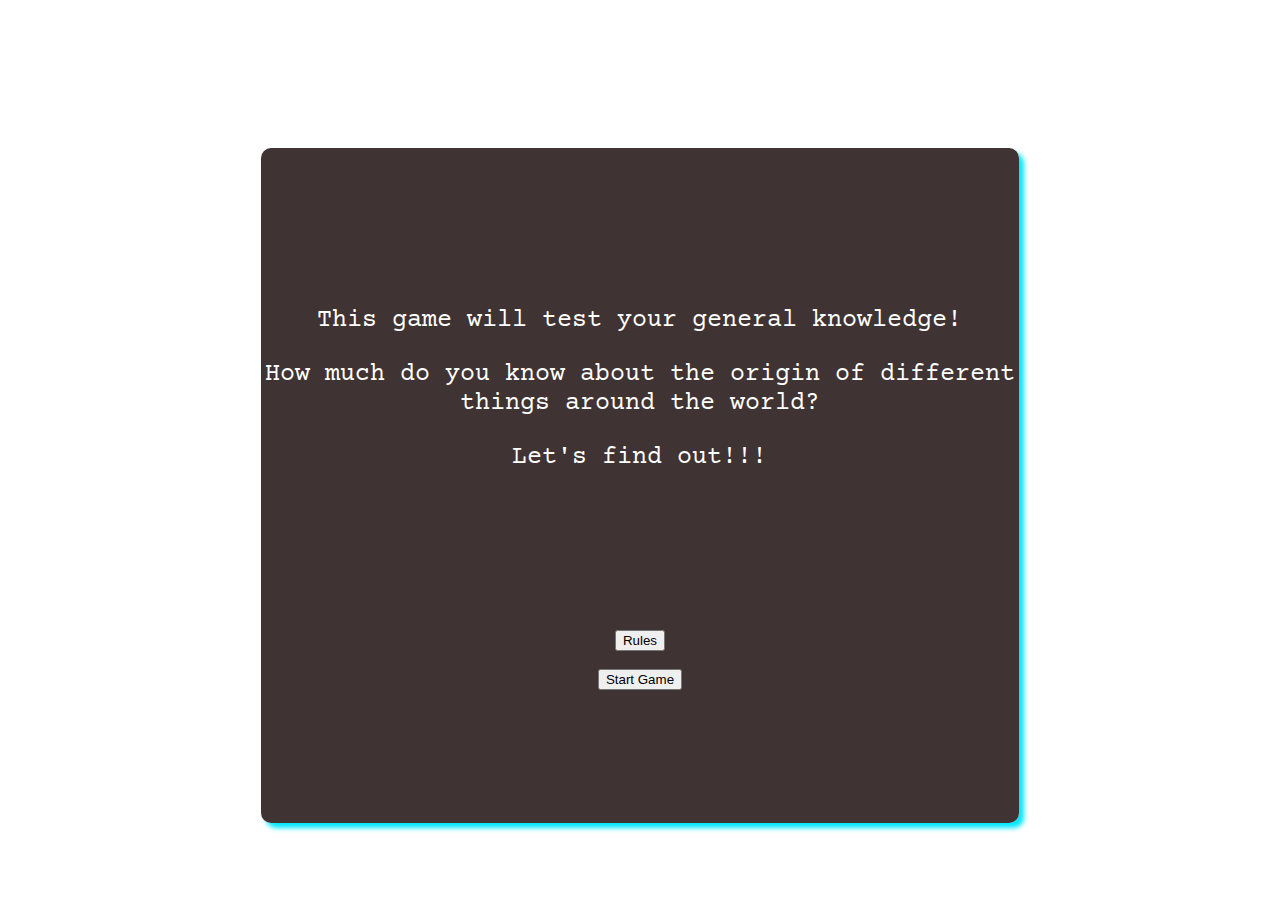
==== index.html @ 9901eab7 "Add favicon icons to a different folder and flex property to game container" ====
<!DOCTYPE html>
<html lang="en">

<head>
    <!--meta tags-->
    <meta charset="UTF-8">
    <meta http-equiv="X-UA-Compatible" content="IE=edge">
    <meta name="viewport" content="width=device-width, initial-scale=1.0">
    <meta name="description" content="Lets get Quizycall, testing how much you know">
    <meta name="keywords" content="Lets get Quizycall, game, trivia, quiz, fun, test, knowledge, world">

    <!-- favicon -->
    <link rel="apple-touch-icon" sizes="180x180" href="assets/favicon/apple-touch-icon.png">
    <link rel="icon" type="image/png" sizes="32x32" href="assets/favicon/favicon-32x32.png">
    <link rel="icon" type="image/png" sizes="16x16" href="assets/favicon/favicon-16x16.png">
    <link rel="manifest" href="assets/favicon/site.webmanifest">


    <!--css stylesheet-->
    <link rel="stylesheet" href="assets/css/style.css">

    <!--bootstrap stylesheet-->
    <link href="https://cdn.jsdelivr.net/npm/bootstrap@5.3.0-alpha1/dist/css/bootstrap.min.css" rel="stylesheet"
        integrity="sha384-GLhlTQ8iRABdZLl6O3oVMWSktQOp6b7In1Zl3/Jr59b6EGGoI1aFkw7cmDA6j6gD" crossorigin="anonymous">


    <title>Lets get Quizycall</title>
</head>

<body id="game">
    <h1 onclick="location.href='end.html'" class="heading text-center display-1 text-light">
        Lets get Quizycall!
    </h1>
    <div class="backgroud-img">
        <div class="game-space container-fluid col-6 text-center">
            <div id="intro">
                <p>
                    This game will test your general knowledge!
                </p>

                <p>
                    How much do you know about the origin of different things around the world?
                </p>
                <p>
                    Let's find out!!!
                </p>
            </div>
            <div>
                <div class="btn-rule-box" id="button-rule">
                    <!--trigger modal for the rules-->
                    <button type="button" id="rules" class="btn btn-primary btn-lg" data-bs-toggle="modal"
                        data-bs-target="#myModal">
                        Rules
                    </button>
                </div>
                <br>
                <!-- start button -->
                <div class="btn-start-box" id="button-start">
                    <button type="button" class="btn btn-primary btn-lg" id="start-game">Start Game</button>
                </div>
            </div>
            <!--modal-->
            <div id="instructions">
                <!--content within modal popup-->
                <div id="modal-header">
                    <h1>Instructions</h1>
                    <div id="modal-content">
                        <p>1. This game contain 10 random questions</p>
                        <p>2. You can only choose one answer for each question</p>
                        <p>3. Test youself, try not to google!</p>
                        <p>4. Start game!</p>
                        <div id="close-btn">
                            <button class="close-btn btn btn-primary btn-lg" id="close-rules" data-bs-dismiss="modal"
                                aria-label="Close">close</button>
                        </div>
                    </div>
                </div>
            </div>
            <!--end modal here-->
        </div>
    </div>
    <!-- bootstrap -->
    <script src="https://cdn.jsdelivr.net/npm/bootstrap@5.3.0-alpha1/dist/js/bootstrap.bundle.min.js"
        integrity="sha384-w76AqPfDkMBDXo30jS1Sgez6pr3x5MlQ1ZAGC+nuZB+EYdgRZgiwxhTBTkF7CXvN" crossorigin="anonymous">
    </script>
    <script src="https://cdn.jsdelivr.net/npm/@popperjs/core@2.11.6/dist/umd/popper.min.js"
        integrity="sha384-oBqDVmMz9ATKxIep9tiCxS/Z9fNfEXiDAYTujMAeBAsjFuCZSmKbSSUnQlmh/jp3" crossorigin="anonymous">
    </script>
    <script src="https://cdn.jsdelivr.net/npm/bootstrap@5.3.0-alpha1/dist/js/bootstrap.min.js"
        integrity="sha384-mQ93GR66B00ZXjt0YO5KlohRA5SY2XofN4zfuZxLkoj1gXtW8ANNCe9d5Y3eG5eD" crossorigin="anonymous">
    </script>

    <!-- javascript -->
    <script src="assets/js/script.js"></script>
    <script src="assets/js/questions.js"></script>
</body>

</html>
---- assets/css/style.css ----
@import url('https://fonts.googleapis.com/css2?family=Courier+Prime&display=swap');


/*Global styles*/

* {
  box-sizing: border-box;
}

body {
  font-family: "Courrier Prime"sans-serif;
  color: black;
  text-align: center;
  background-color: #FFF2F2;
  background: url('https://images.pexels.com/photos/1036936/pexels-photo-1036936.jpeg?auto=compress&cs=tinysrgb&w=1260&h=750&dpr=1%27');
  background-repeat: no-repeat;
  background-attachment: fixed;
  background-position: center;
  background-size: cover; 
}

.backgroud-img {
  object-fit: cover;
  box-sizing: border-box;
}

h1 {
  font-family: 'Courier Prime', monospace;
  font-size: 60px;
  text-align: center;
  color: white;
  font-weight: 400;
  cursor: pointer;
}

/*game box edits*/
.game-space {
  width: 60%;
  height: 75vh;
  margin: 0 auto;
  background-color: RGBA(16, 0, 0, .8);
  border-radius: 10px;
  align-items: center;
  box-shadow: 5px 5px 5px #00E7FF;
  display: flex;
  flex-direction: column;
  justify-content: space-evenly;
}

#intro {
  display: inline-block;
  font-family: 'Courier Prime', monospace;
  font-size: 25px;
  color: white;

}

#instructions {
  display: none;
  font-family: 'Courier New', Courier, monospace;
  font-size: 25px;
  color: white;
  position: relative;
  z-index: 4;
}

#modal-header {
  font-family: 'Courier Prime', monospace;
  color: white;
}

#modal-content {
  font-family: 'Courier Prime', monospace;
  font-size: 30px;
  color: white;
}

.close-btn {
  margin: auto;
  bottom: 0;
  font-family: 'Courier Prime', monospace;
}


/* Quiz page styles */

.score-area {
  font-family: 'Courier New', Courier, monospace;
  text-shadow: 0px 2px 2px #00E7FF;
  background-color: RGBA(16, 0, 0, .8);
  width: 30%;
  margin: auto;
  margin-top: 2rem;
  font-size: 40px;
  font-weight: 400;
  display: flex;
  flex-direction: row;
  flex-grow: 1;
  gap: 1rem;
}

.question-container {
  font-family: 'Courier New', Courier, monospace;
  width: 60%;
  height: 75vh;
  margin: 0 auto;
  background-color: RGBA(16, 0, 0, .8);
  box-sizing: border-box;
  border-radius: 10px;
  align-items: center;
  box-shadow: 5px 5px 5px #00E7FF;
  padding: 0.5rem;
  display: flex;
  flex-direction: column;
  justify-content: center;
}

.question {
  text-transform: none;
  font-weight: 300;
}

.btn-grp-vertical {
  display: flex;
  flex-direction: column;
  font-size: 20px;
  width: 50%;
  justify-content: center;
  margin: 0 auto;
}

/* media queries */

/* for large screens up to 1200px */

@media screen and (max-width: 1200px) {
  .game-space {
    box-sizing: border-box;
    width: 60%;

  }

  #instructions {
    font-size: 20px;
  } 

  @media screen and (max-width: 950px) and (max-width: 700px) {
    .game-space {
      box-sizing: border-box;
      width: 60%;
      font-size: 10px;
    }

    #intro {
    font-size: 10px;   
    }
  
    #instructions {
      font-size: 10px;
    } 

    
  }
 
  @media screen and (max-width: 750px) {
    .game-space {
      box-sizing: border-box;
      width: 80%;
      font-size: 10px;
    }

    #intro {
      font-size: 20px;   
      }
  
    #instructions {
      font-size: 10px;
    } 
    #modal-header {
      color: white;
    }
    
    #modal-content {
      font-size: 20px;
    }

    .question-container {
      display: flex;
      flex-direction: row;
    }

    .question {
      font-size: 20px;
    }

    
  }

  @media screen and (max-width: 500px) {
    .game-space {
      width: 70%;
      font-size: 5px;
    }
    
    #intro {
      font-size: 20px;   
      }
  }
}
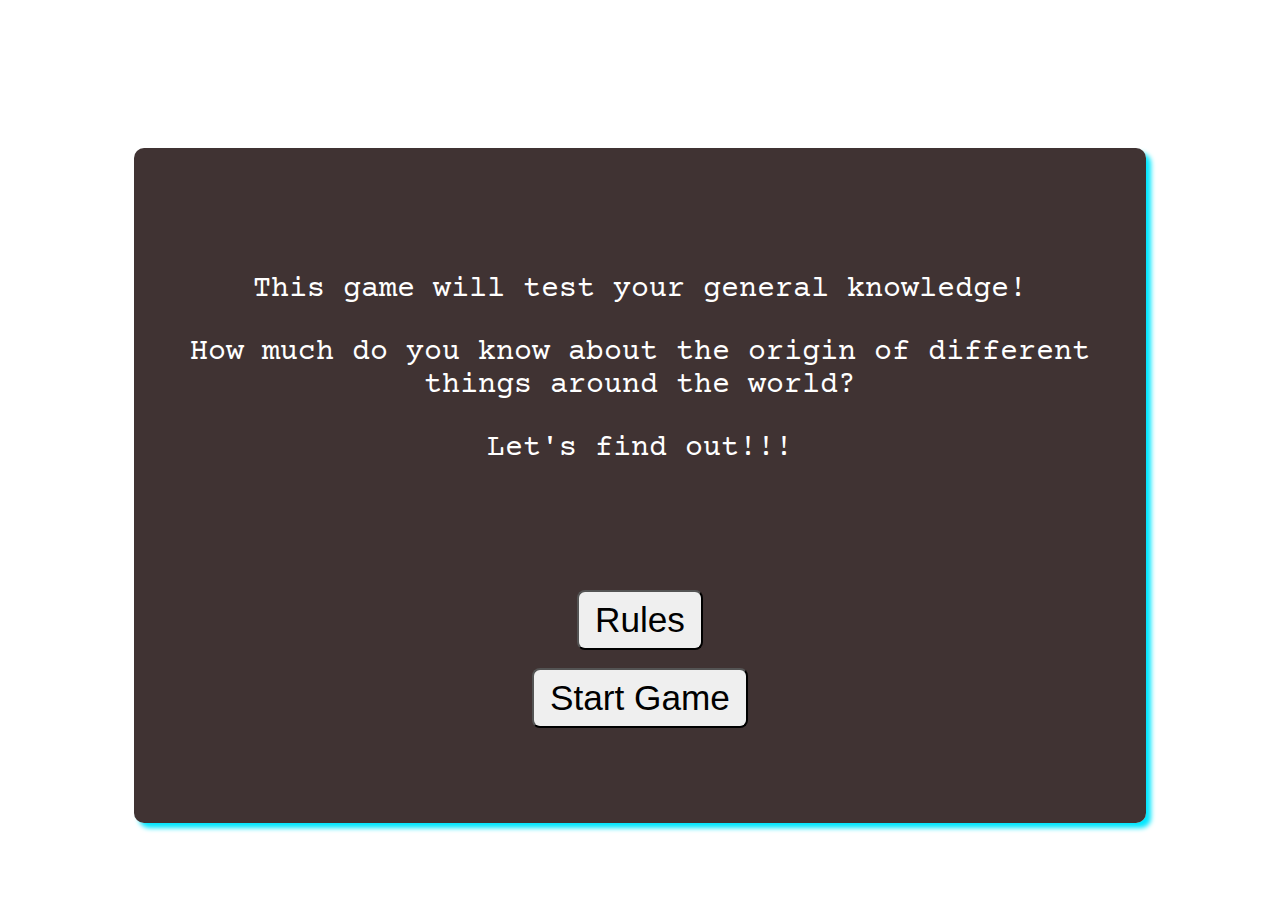
==== commit b99a5d6a: "Add important to all buttons in website" ====
--- a/index.html
+++ b/index.html
@@ -31,8 +31,8 @@
     <h1 onclick="location.href='end.html'" class="heading text-center display-1 text-light">
         Lets get Quizycall!
     </h1>
-    <div class="backgroud-img">
-        <div class="game-space container-fluid col-6 text-center">
+    <div>
+        <div class="game-space container-fluid text-center">
             <div id="intro">
                 <p>
                     This game will test your general knowledge!
--- a/assets/css/style.css
+++ b/assets/css/style.css
@@ -16,12 +16,7 @@
   background-repeat: no-repeat;
   background-attachment: fixed;
   background-position: center;
-  background-size: cover; 
-}
-
-.backgroud-img {
-  object-fit: cover;
-  box-sizing: border-box;
+  background-size: cover;
 }
 
 h1 {
@@ -33,9 +28,15 @@
   cursor: pointer;
 }
 
+.btn {
+ padding: 0.5rem 1rem; 
+ font-size: 2.2rem !important;
+ border-radius: 0.5rem;
+}
+
 /*game box edits*/
 .game-space {
-  width: 60%;
+  max-width: 80%;
   height: 75vh;
   margin: 0 auto;
   background-color: RGBA(16, 0, 0, .8);
@@ -45,12 +46,13 @@
   display: flex;
   flex-direction: column;
   justify-content: space-evenly;
+  flex-grow: 1;
 }
 
 #intro {
   display: inline-block;
   font-family: 'Courier Prime', monospace;
-  font-size: 25px;
+  font-size: 30px;
   color: white;
 
 }
@@ -62,6 +64,7 @@
   color: white;
   position: relative;
   z-index: 4;
+  justify-content: center;
 }
 
 #modal-header {
@@ -88,7 +91,7 @@
   font-family: 'Courier New', Courier, monospace;
   text-shadow: 0px 2px 2px #00E7FF;
   background-color: RGBA(16, 0, 0, .8);
-  width: 30%;
+  max-width: 50%;
   margin: auto;
   margin-top: 2rem;
   font-size: 40px;
@@ -96,7 +99,8 @@
   display: flex;
   flex-direction: row;
   flex-grow: 1;
-  gap: 1rem;
+  align-items: center;
+  justify-content: center;
 }
 
 .question-container {
@@ -113,6 +117,9 @@
   display: flex;
   flex-direction: column;
   justify-content: center;
+  flex-wrap: wrap;
+  flex-grow: 1;
+  align-content: center;
 }
 
 .question {
@@ -123,8 +130,10 @@
 .btn-grp-vertical {
   display: flex;
   flex-direction: column;
+  flex-wrap: wrap;
+  align-content: center;
   font-size: 20px;
-  width: 50%;
+  max-width: 50%;
   justify-content: center;
   margin: 0 auto;
 }
@@ -140,9 +149,13 @@
 
   }
 
+  .btn {
+    font-size: 1.5rem !important;
+  }
+
   #instructions {
     font-size: 20px;
-  } 
+  }
 
   @media screen and (max-width: 950px) and (max-width: 700px) {
     .game-space {
@@ -152,34 +165,36 @@
     }
 
     #intro {
-    font-size: 10px;   
-    }
-  
+      font-size: 10px;
+    }
+
     #instructions {
       font-size: 10px;
-    } 
-
-    
-  }
- 
+    }
+  }
+
   @media screen and (max-width: 750px) {
     .game-space {
       box-sizing: border-box;
-      width: 80%;
       font-size: 10px;
     }
 
     #intro {
-      font-size: 20px;   
-      }
-  
+      font-size: 20px;
+    }
+
+    .btn {
+      font-size: 1.2rem !important;
+    }
+
     #instructions {
       font-size: 10px;
-    } 
+    }
+
     #modal-header {
       color: white;
     }
-    
+
     #modal-content {
       font-size: 20px;
     }
@@ -193,17 +208,34 @@
       font-size: 20px;
     }
 
-    
   }
 
   @media screen and (max-width: 500px) {
     .game-space {
-      width: 70%;
       font-size: 5px;
     }
-    
+
     #intro {
-      font-size: 20px;   
-      }
+      font-size: 20px;
+    }
+
+    .btn {
+      font-size: 0.8rem !important;
+    }
+
+    .question {
+      font-size: 20px;
+    }
+
+
+    .btn-grp-vertical {
+      font-size: 10px;
+    }
+
+    .score-area {
+      font-size: 20px;
+      justify-content: space-evenly;
+      align-items: center;
+    }
   }
 }